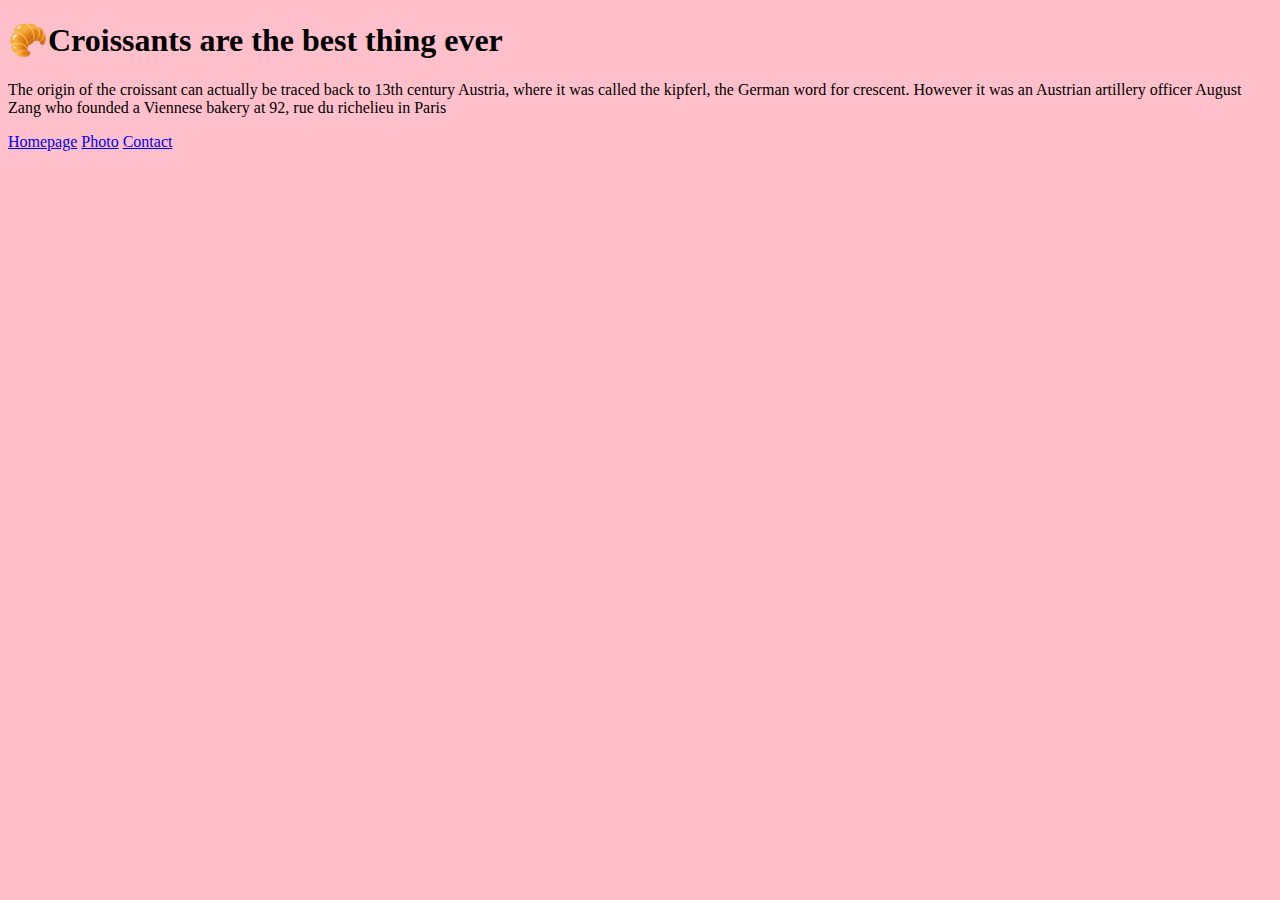
==== index.html @ e5ef0c2b "Created the structure of the page and added the css link" ====
<!DOCTYPE html>
<html lang="en">
  <head>
    <meta charset="UTF-8" />
    <meta name="viewport" content="width=device-width, initial-scale=1.0" />
    <title>Croissant</title>
    <link rel="stylesheet" href="styles.css" />
  </head>
  <body>
    <h1>🥐Croissants are the best thing ever</h1>

    <p>
      The origin of the croissant can actually be traced back to 13th century
      Austria, where it was called the kipferl, the German word for crescent.
      However it was an Austrian artillery officer August Zang who founded a
      Viennese bakery at 92, rue du richelieu in Paris
    </p>
    <a href="/">Homepage</a>
    <a href="/photo.html">Photo</a>
    <a href="/contact.html">Contact</a>
  </body>
</html>
---- styles.css ----
body {
  background: pink;
}
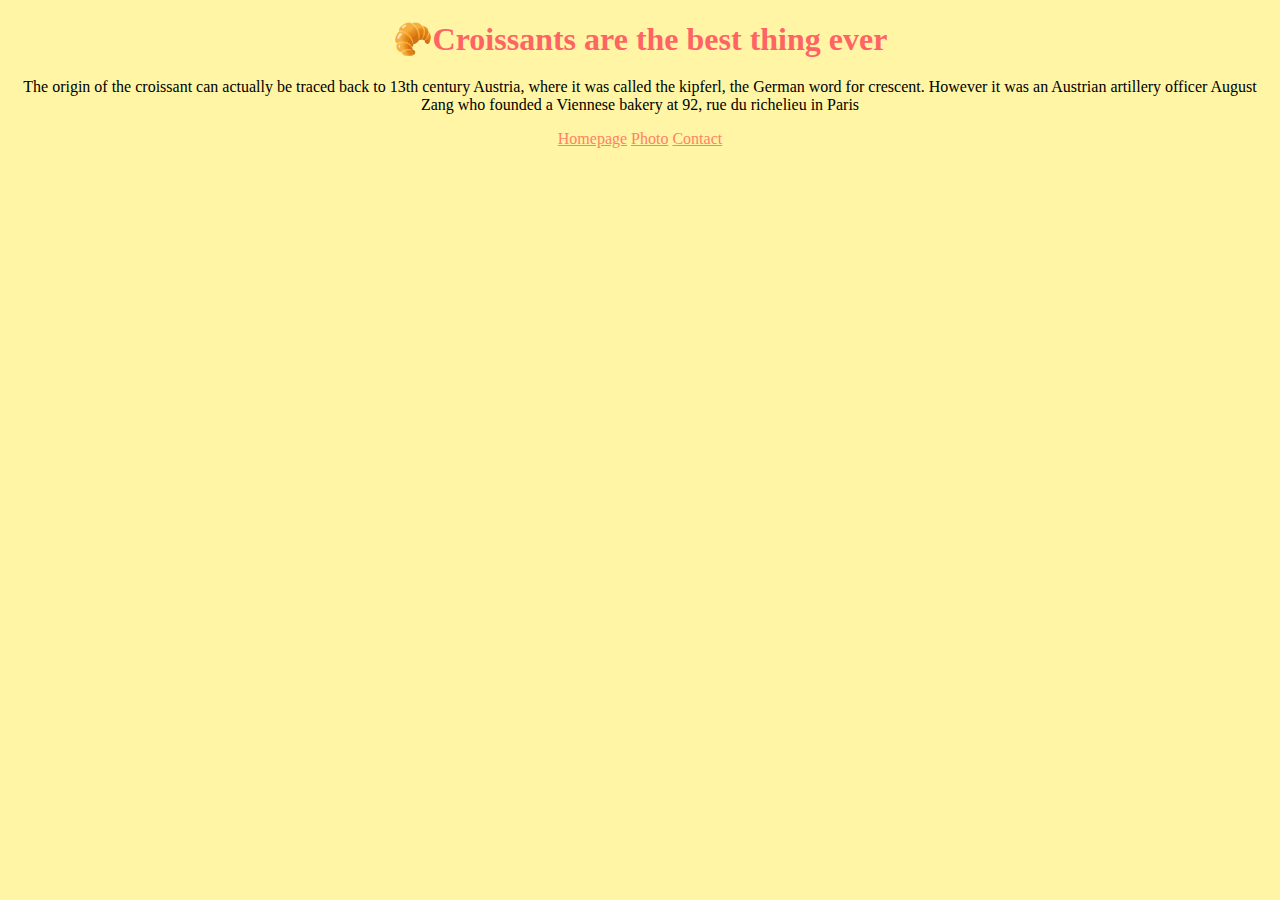
==== commit b182068d: "Applied CSS to the multiple project pages" ====
--- a/index.html
+++ b/index.html
@@ -4,6 +4,13 @@
     <meta charset="UTF-8" />
     <meta name="viewport" content="width=device-width, initial-scale=1.0" />
     <title>Croissant</title>
+    <link
+      href="https://cdn.jsdelivr.net/npm/bootstrap@5.3.1/dist/css/bootstrap.min.css"
+      rel="stylesheet"
+      integrity="sha384-4bw+/aepP/YC94hEpVNVgiZdgIC5+VKNBQNGCHeKRQN+PtmoHDEXuppvnDJzQIu9"
+      crossorigin="anonymous"
+    />
+
     <link rel="stylesheet" href="styles.css" />
   </head>
   <body>
--- a/styles.css
+++ b/styles.css
@@ -1,3 +1,25 @@
+:root {
+  --primary-color: #fff5a5;
+  --secondary-color: #ff6464;
+  --third-color: #ff8264;
+}
+
 body {
-  background: pink;
+  text-align: center;
+  background: var(--primary-color);
 }
+h1 {
+  color: var(--secondary-color);
+  margin-top: 20px;
+  margin-bottom: 20px;
+}
+
+a {
+  color: var(--third-color);
+}
+
+a:hover {
+  cursor: pointer;
+  color: var(--secondary-color);
+  text-decoration: underline;
+}
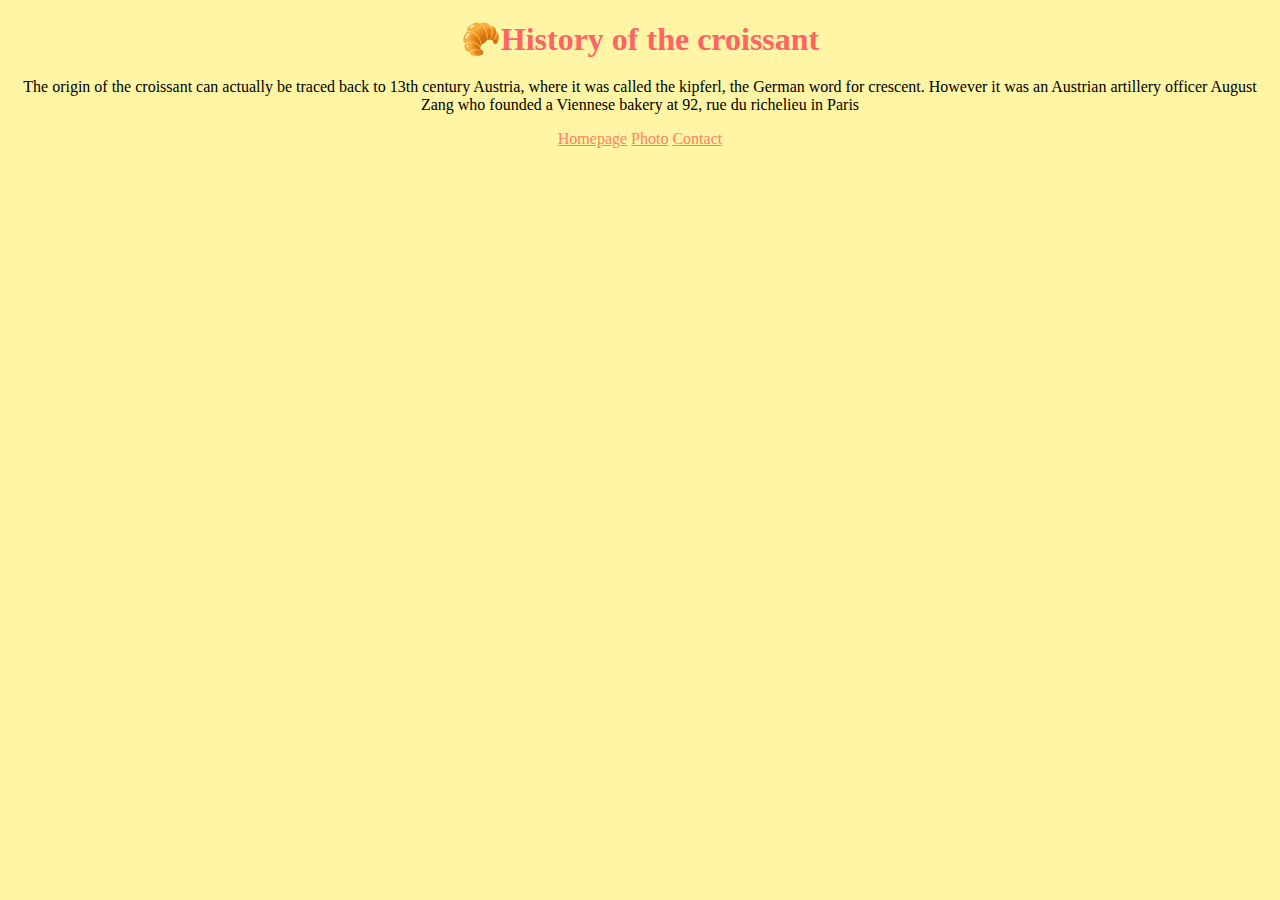
==== commit e6ad9a81: "Improved the project's SEO" ====
--- a/index.html
+++ b/index.html
@@ -3,7 +3,8 @@
   <head>
     <meta charset="UTF-8" />
     <meta name="viewport" content="width=device-width, initial-scale=1.0" />
-    <title>Croissant</title>
+    <meta name="description" content="Origin of the croissant" />
+    <title>Knowing more about croissants - Croissant.com</title>
     <link
       href="https://cdn.jsdelivr.net/npm/bootstrap@5.3.1/dist/css/bootstrap.min.css"
       rel="stylesheet"
@@ -14,7 +15,7 @@
     <link rel="stylesheet" href="styles.css" />
   </head>
   <body>
-    <h1>🥐Croissants are the best thing ever</h1>
+    <h1>🥐History of the croissant</h1>
 
     <p>
       The origin of the croissant can actually be traced back to 13th century
@@ -22,8 +23,8 @@
       However it was an Austrian artillery officer August Zang who founded a
       Viennese bakery at 92, rue du richelieu in Paris
     </p>
-    <a href="/">Homepage</a>
-    <a href="/photo.html">Photo</a>
-    <a href="/contact.html">Contact</a>
+    <a href="/" title="homepage-link">Homepage</a>
+    <a href="/photo.html" title="photo-link">Photo</a>
+    <a href="/contact.html" title="contact-information page">Contact</a>
   </body>
 </html>
